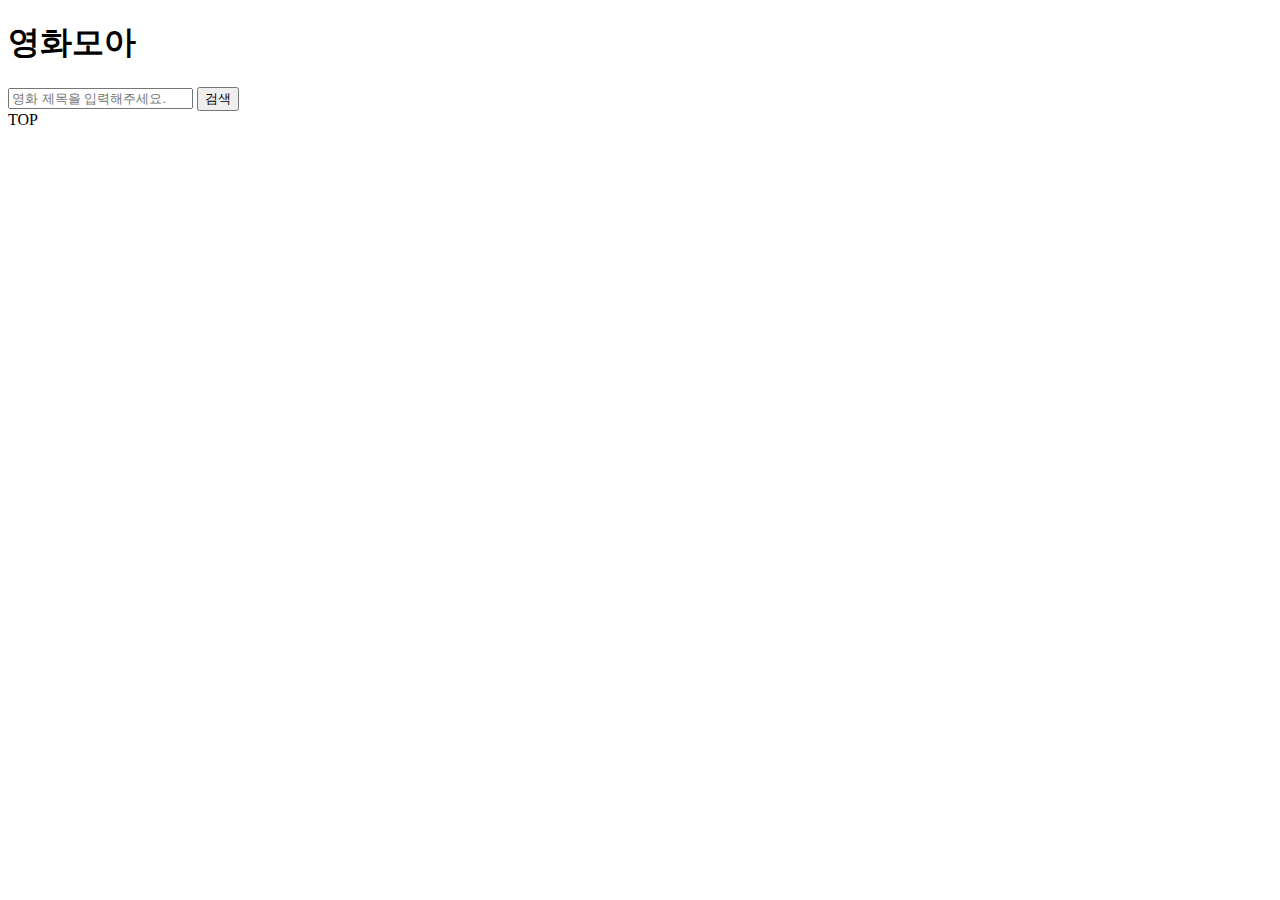
==== html/index.html @ c0676530 "데이터 받아오기, html 수정" ====
<!DOCTYPE html>
<html lang="ko">
  <head>
    <meta charset="UTF-8" />
    <meta name="viewport" content="width=device-width, initial-scale=1.0" />
    <meta http-equiv="X-UA-Compatible" content="ie=edge" />
    <title>영화모아</title>
    <!-- 스타일 연결 -->
    <link rel="stylesheet" href="style.css" />
  </head>
  <body>
    <!-- 헤더 -->
    <header>
      <h1>영화모아</h1>
    </header>

    <!-- 검색 폼 -->
    <form class="search">
      <input
        type="text"
        id="search-input"
        placeholder="영화 제목을 입력해주세요."
      />
      <button type="submit" id="search-btn">검색</button>
    </form>

    <!-- 영화 카드 -->
    <section class="card-list"></section>

    <!-- 페이지 상단 이동 -->
    <div id="upbtn">
      <div style="cursor: pointer" onclick="window.scrollTo(0,0);">TOP</div>
    </div>

    <!-- 자바스크립트 파일 연결 -->
    <script src="script.js"></script>
  </body>
</html>
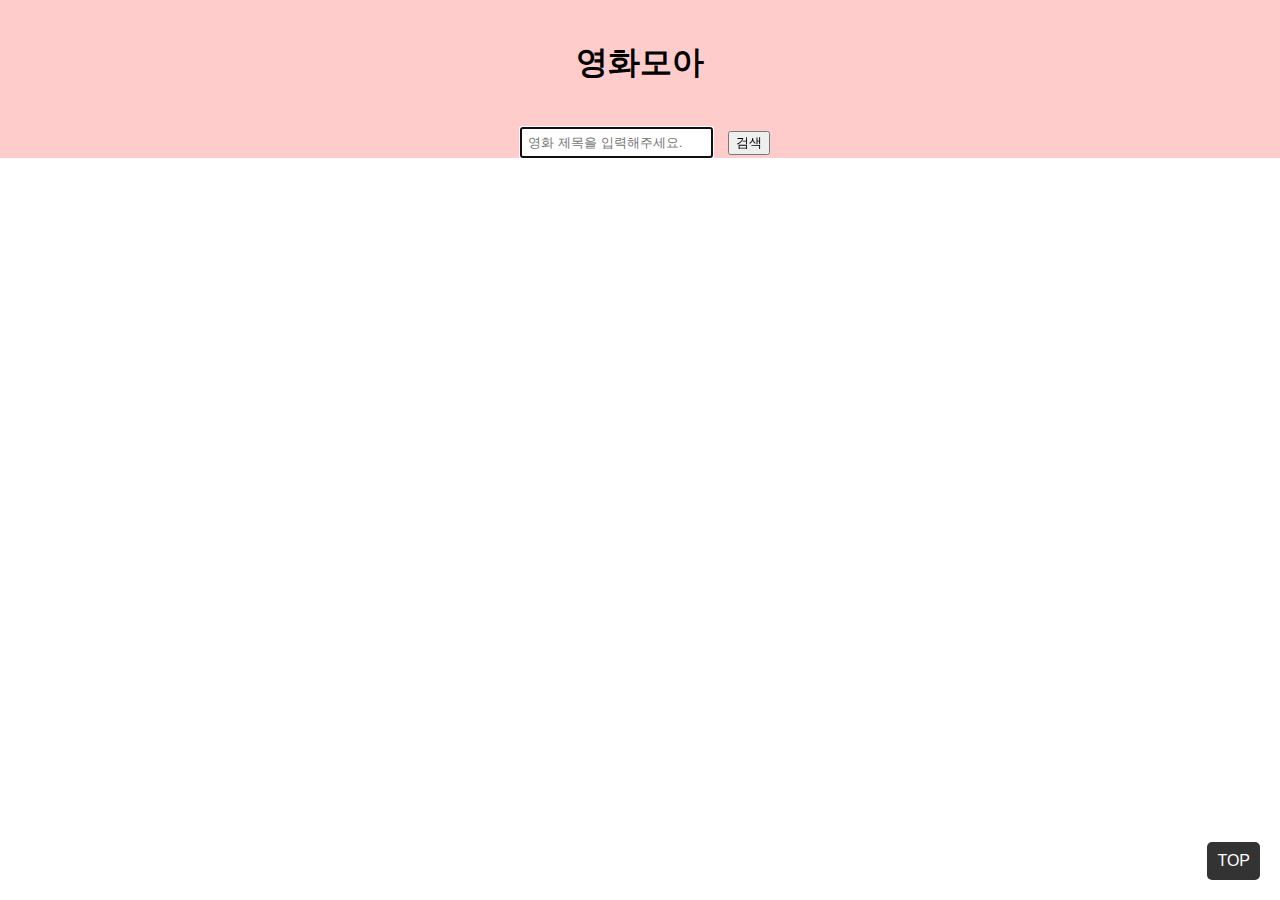
==== commit 3b2a530e: "경로수정" ====
--- a/html/index.html
+++ b/html/index.html
@@ -6,7 +6,7 @@
     <meta http-equiv="X-UA-Compatible" content="ie=edge" />
     <title>영화모아</title>
     <!-- 스타일 연결 -->
-    <link rel="stylesheet" href="style.css" />
+    <link rel="stylesheet" href="/style/style.css" />
   </head>
   <body>
     <!-- 헤더 -->
@@ -33,6 +33,6 @@
     </div>
 
     <!-- 자바스크립트 파일 연결 -->
-    <script src="script.js"></script>
+    <script src="/src/script.js"></script>
   </body>
 </html>
--- a/style/style.css
+++ b/style/style.css
@@ -0,0 +1,63 @@
+/* 전체 body */
+body {
+  font-family: Arial, sans-serif;
+  margin: 0;
+  padding: 0;
+}
+/* header */
+header {
+  background-color: #ffcccc;
+  padding: 20px;
+  text-align: center;
+}
+/* 검색 폼 */
+.search {
+  text-align: center;
+  margin-bottom: 20px;
+  background-color: #ffcccc;
+}
+/* 검색 입력 창 */
+.search input[type="text"] {
+  padding: 6px;
+  margin-left: 10px;
+  margin-right: 10px;
+}
+/* 카드 리스트 */
+.card-list {
+  display: flex;
+  flex-wrap: wrap;
+  justify-content: center;
+}
+/* 영화 카드 */
+.movie-card {
+  width: 300px;
+  border: 1px solid #ddd;
+  border-radius: 5px;
+  margin: 10px;
+  padding: 10px;
+}
+/* 영화 포스터 이미지 */
+.movie-card img {
+  width: 100%;
+  height: auto;
+  border-radius: 5px;
+}
+/* 영화 제목 */
+.movie-card h3 {
+  margin: 10px 0;
+}
+/* 영화 설명 */
+.movie-card p {
+  margin-bottom: 5px;
+}
+/* 페이지 상단 이동 버튼 */
+#upbtn {
+  position: fixed;
+  bottom: 20px;
+  right: 20px;
+  background-color: #333;
+  color: #fff;
+  padding: 10px;
+  border-radius: 5px;
+  cursor: pointer;
+}
